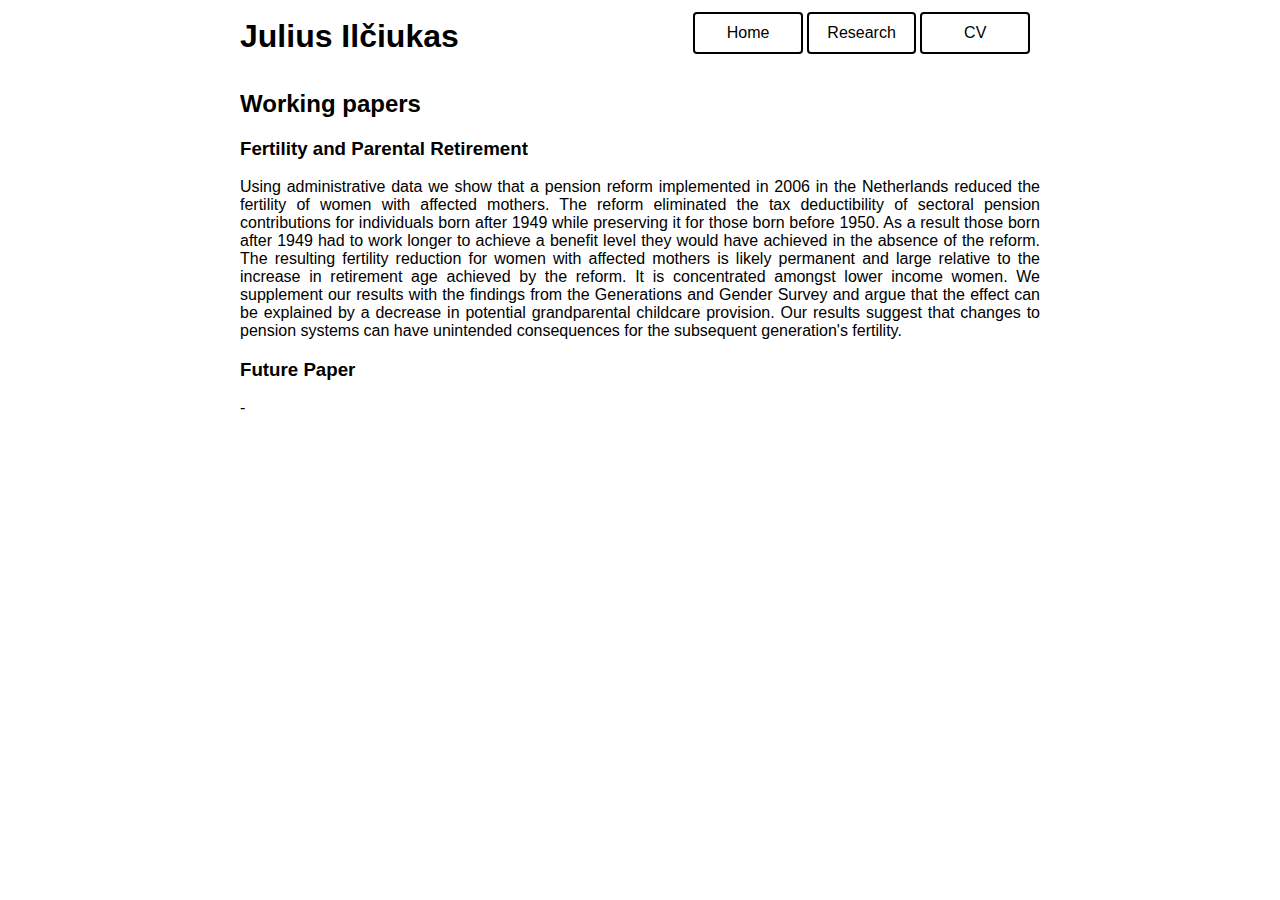
==== research.html @ bce1e5b3 "Add files via upload" ====
<html>
    <head>
        <link rel="stylesheet" src="//normalize-css.googlecode.com/svn/trunk/normalize.css" />
        <link rel="stylesheet" type="text/css" href="styles.css">
        <meta name="viewport" content="width=device-width, initial-scale=0.9">
    </head>
    
    <body>
        <div id="container1" class="row" >
    
            <div id="name" class="column left" style="background-color:white;" id="name">
                <h1 id="me">Julius Ilčiukas</h1>
            </div>
            <div class="column right" style="background-color:bluwhitee;" id="menu" >
                <ul id="nav"> 
                    <li class="navItem"><a href="">Home</a></li><li class="navItem"><a href="research">Research</a></li><li class="navItem"><a href="">CV</a></li> 
                </ul>
            </div>
        </div>
    
    
    <div>
        <h2>Working papers</h2>
        <ul class=paperList> 
            <li class="paper"><a >
                <h3 class="paperTitle">
                    Fertility and Parental Retirement
                </h3>
                <h4 class="paperDetails"> 
                    &nbsp;
                </h4>
                <p class="paperDescription">Using administrative data we show that a pension reform implemented in 2006 in the Netherlands reduced the fertility of women with affected mothers. The reform eliminated the tax deductibility of sectoral pension contributions for individuals born after 1949 while preserving it for those born before 1950. As a result those born after 1949 had to work longer to achieve a benefit level they would have achieved in the absence of the reform. The resulting fertility reduction for women with affected mothers is likely permanent and large relative to the increase in retirement age achieved by the reform. It is concentrated amongst lower income women. We supplement our results with the findings from the Generations and Gender Survey and argue that the effect can be explained by a decrease in potential grandparental childcare provision. Our results suggest that changes to pension systems can have unintended consequences for the subsequent generation's fertility.
                </p>
            </a></li> 
            <li class="paper"><a >
                <h3 class="paperTitle">
                    Future Paper
                </h3>
                <h4 class="paperDetails"> 
                    &nbsp;
                </h4>
                <p class="paperDescription">-</p>
            </a></li> 
        </ul>
    </div>
    
    
            
    </body>
    
    </html>
---- styles.css ----
h1 { 
    margin-top: 8px;
    color: black; 
}
div {
  box-sizing: border-box;
}
* {
 font-family: Sans-serif;
}

.navbar-default .navbar-nav>li {
    display: inline-block;
  }

p {
    margin: 0px;
    text-align: justify;
  }


#nav {
  box-sizing: border-box;
    margin: 0;
    padding:0;

  }
.paperList{
    padding:0;
}
.paper{
    list-style-type: none;
}
.navItem {
    list-style-type: none;
    margin: 2px;
    padding: 0 ;
    overflow: hidden;
    border: solid 2px black;
    background-color: white;
    min-width: 20%;
    float: none;
    display: inline-block;
    border-radius: 3pt;
}
#nav a {
  border-radius: 0pt;
    display: block;
    color: black;
    text-align: center;
    padding: 10px;
    text-decoration: none;
  }

#nav a:hover {
    color: white;
    background-color: gray;
}
body {
    max-width:50em;
    margin: auto;
    padding:10px;
}



img {
    border-radius: 50%;
    box-shadow: 0 0 3pt 2pt black;
    }
    


      
.column {
    float: left;
  }
  
  .left {
    width: 33%;
    text-align: left;
  }
  
  .right {
    width: 66%;
    text-align: right;
  }
  

  #menu{
    height: 5em;
  }



  .paperTitle{
    margin-bottom:0px;
  }
  .paperDetails{
    margin:0px;
  }
  @media screen and (max-width: 1000px) {
    .column.left, .column.right {
      width: 100%;
    }
    #container1 { 
        display: flex;
        flex-direction: column;
      }
    #container2 {
        display: flex;
        flex-direction: column;
      }
      
      #menu {
          
        order: -1;
      }

      img {
        margin-bottom: 20px;
    }
    #me{
        margin-bottom: 10px;
    }
    .left {
        text-align: center;
      }
      .right {
        text-align: center;
      }

    .navItem{
        min-width: calc(32% - 4px);
        max-width: calc(32% - 4px);
    }
    
  #menu{
    height: auto;
  }
  body {
    max-width:80%;
    margin: auto;
    padding:10px;
}
  }
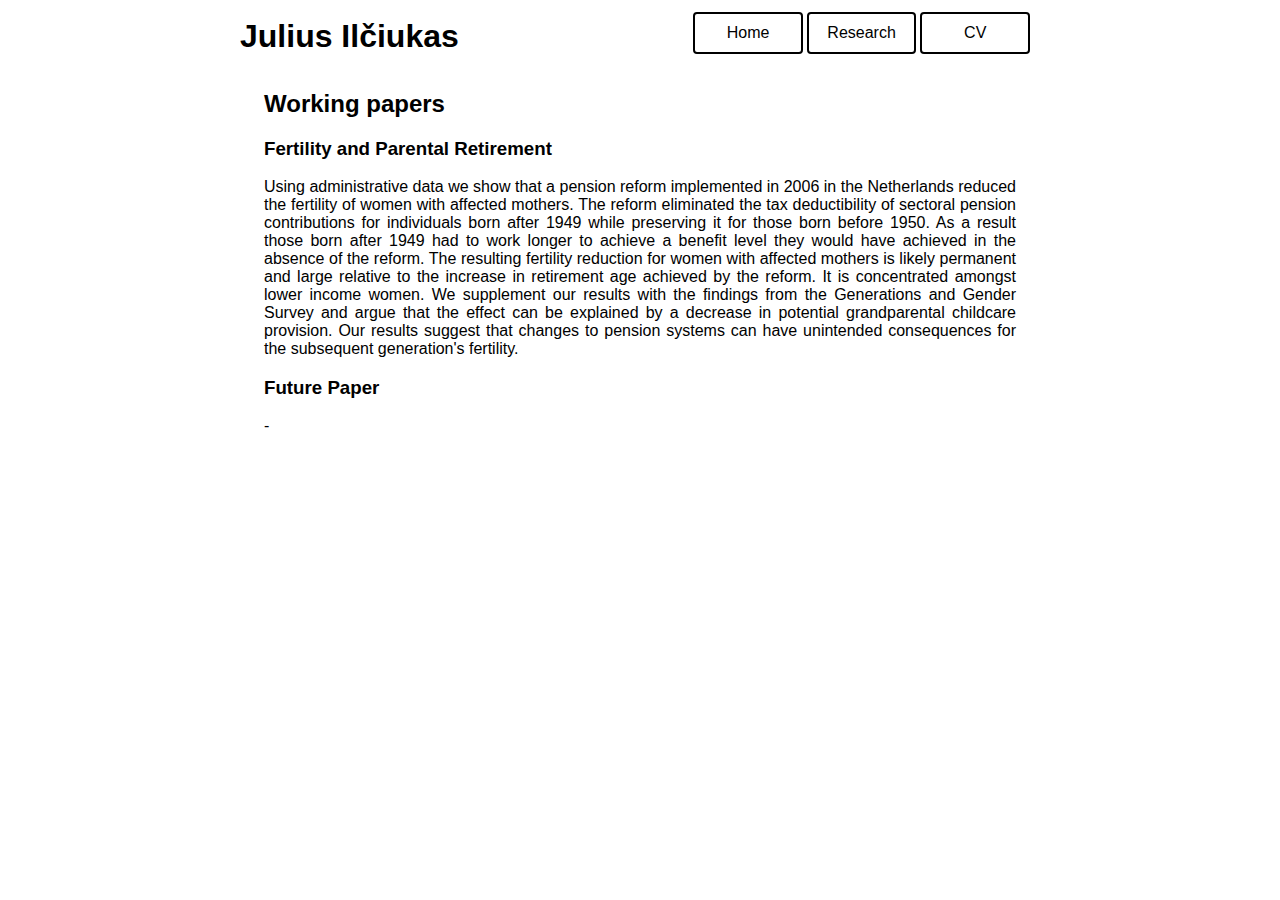
==== commit 736bb6da: "Add files via upload" ====
--- a/research.html
+++ b/research.html
@@ -16,13 +16,13 @@
             </div>
             <div class="column right" style="background-color:bluwhitee;" id="menu" >
                 <ul id="nav"> 
-                    <li class="navItem"><a href="">Home</a></li><li class="navItem"><a href="research">Research</a></li><li class="navItem"><a href="">CV</a></li> 
+                    <li class="navItem"><a href="index">Home</a></li><li class="navItem"><a href="research">Research</a></li><li class="navItem"><a href="">CV</a></li> 
                 </ul>
             </div>
         </div>
     
     
-    <div>
+    <div class="verticalWrap">
         <h2>Working papers</h2>
         <ul class=paperList> 
             <li class="paper"><a >
--- a/styles.css
+++ b/styles.css
@@ -13,12 +13,15 @@
     display: inline-block;
   }
 
-p {
+p{
     margin: 0px;
     text-align: justify;
   }
 
-
+.verticalWrap{
+  margin:auto;
+  width:94%;
+}
 #nav {
   box-sizing: border-box;
     margin: 0;
@@ -131,8 +134,8 @@
       }
 
     .navItem{
-        min-width: calc(32% - 4px);
-        max-width: calc(32% - 4px);
+        min-width: calc(31% - 3px);
+        max-width: calc(31% - 3px);
     }
     
   #menu{
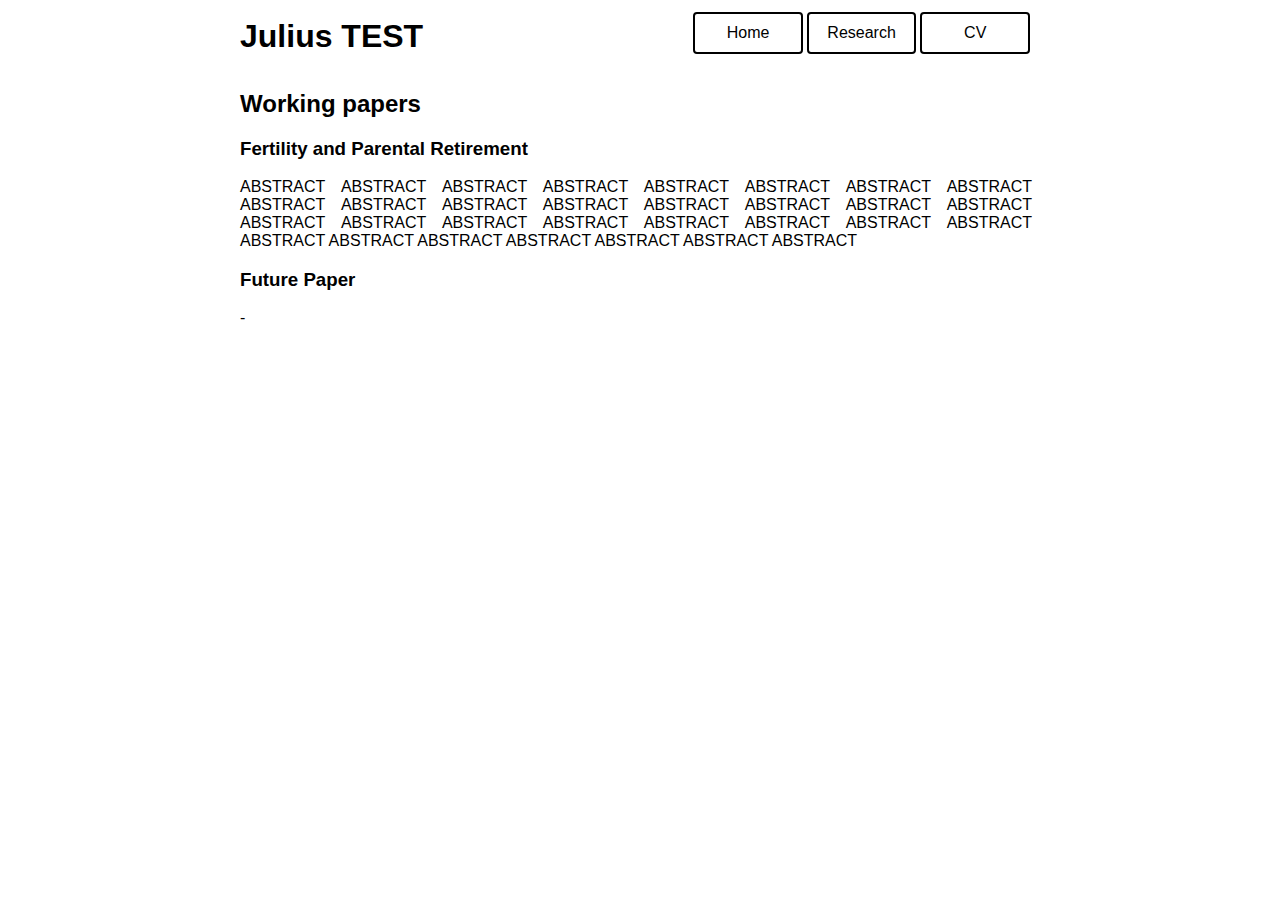
==== commit 292c23bf: "Update research.html" ====
--- a/research.html
+++ b/research.html
@@ -12,7 +12,7 @@
         <div id="container1" class="row" >
     
             <div id="name" class="column left" style="background-color:white;" id="name">
-                <h1 id="me">Julius Ilčiukas</h1>
+                <h1 id="me">Julius TEST</h1>
             </div>
             <div class="column right" style="background-color:bluwhitee;" id="menu" >
                 <ul id="nav"> 
@@ -32,7 +32,7 @@
                 <h4 class="paperDetails"> 
                     &nbsp;
                 </h4>
-                <p class="paperDescription">Using administrative data we show that a pension reform implemented in 2006 in the Netherlands reduced the fertility of women with affected mothers. The reform eliminated the tax deductibility of sectoral pension contributions for individuals born after 1949 while preserving it for those born before 1950. As a result those born after 1949 had to work longer to achieve a benefit level they would have achieved in the absence of the reform. The resulting fertility reduction for women with affected mothers is likely permanent and large relative to the increase in retirement age achieved by the reform. It is concentrated amongst lower income women. We supplement our results with the findings from the Generations and Gender Survey and argue that the effect can be explained by a decrease in potential grandparental childcare provision. Our results suggest that changes to pension systems can have unintended consequences for the subsequent generation's fertility.
+                <p class="paperDescription"> ABSTRACT ABSTRACT ABSTRACT ABSTRACT ABSTRACT ABSTRACT ABSTRACT ABSTRACT ABSTRACT ABSTRACT  ABSTRACT ABSTRACT ABSTRACT ABSTRACT ABSTRACT ABSTRACT ABSTRACT ABSTRACT ABSTRACT ABSTRACT ABSTRACT ABSTRACT ABSTRACT ABSTRACT ABSTRACT ABSTRACT ABSTRACT ABSTRACT ABSTRACT ABSTRACT ABSTRACT
                 </p>
             </a></li> 
             <li class="paper"><a >
@@ -52,4 +52,4 @@
     </body>
     
     </html>
-    +    
--- a/styles.css
+++ b/styles.css
@@ -20,7 +20,7 @@
 
 .verticalWrap{
   margin:auto;
-  width:94%;
+  width:100%;
 }
 #nav {
   box-sizing: border-box;
@@ -29,6 +29,7 @@
 
   }
 .paperList{
+  margin-right: 0.5em;
     padding:0;
 }
 .paper{
@@ -142,9 +143,18 @@
     height: auto;
   }
   body {
-    max-width:80%;
+    max-width:min(90%,50em);
     margin: auto;
     padding:10px;
 }
+.verticalWrap{
+  margin:auto;
+  width:94%;
+}
+
+.paperList{
+  margin-right: 0em;
+    padding:0;
+}
   }
 
